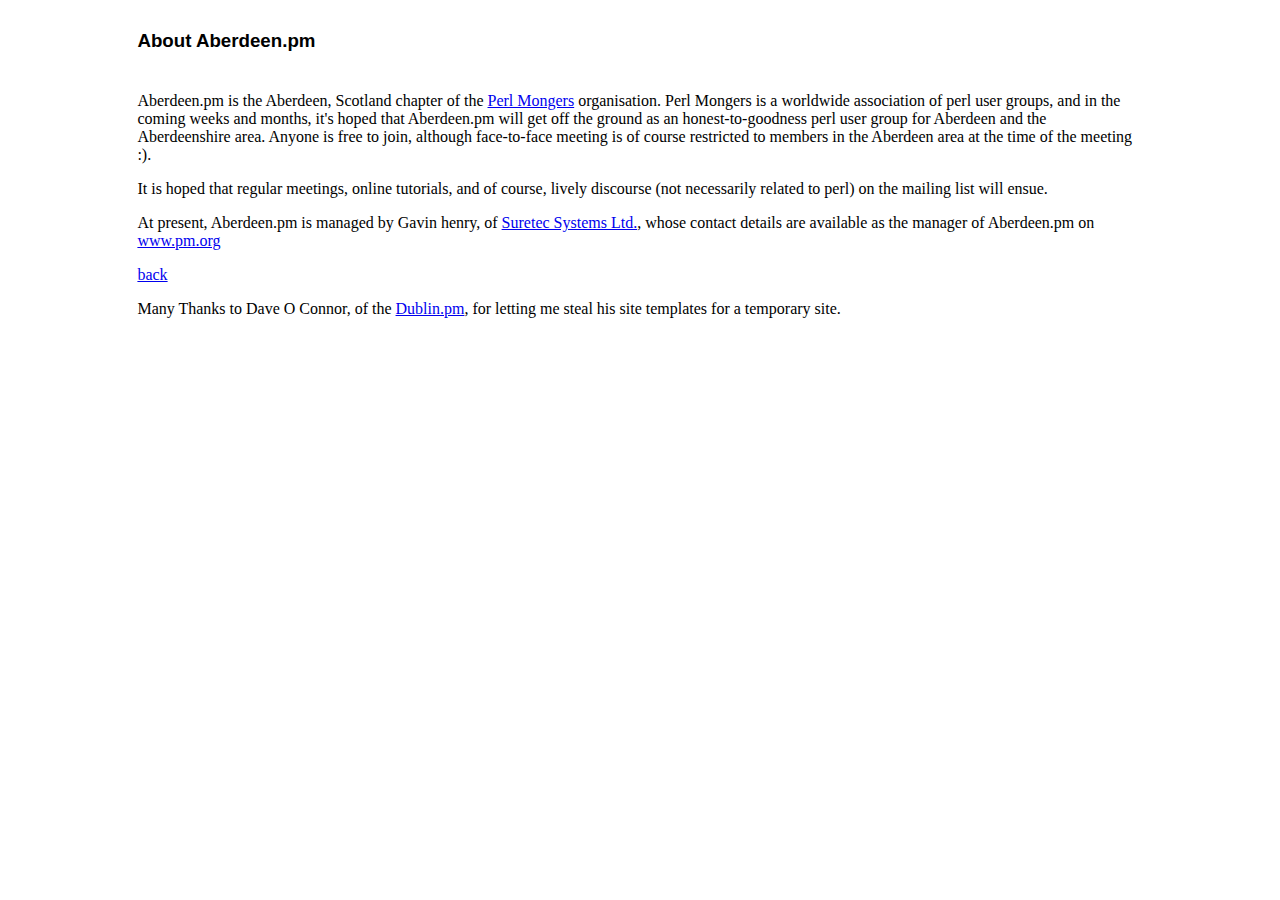
==== about/index.html @ a4dd00b9 "Initial Import to the Suretec Subversion server." ====
<!DOCTYPE html PUBLIC "-//W3C//DTD XHTML 1.0 Transitional//EN"
    "http://www.w3.org/TR/xhtml1/DTD/xhtml1-transitional.dtd">
<html xmlns="http://www.w3.org/1999/xhtml">
<head>
<meta name="generator" content="Suretec Systems Ltd." />
<title>About Aberdeen.pm</title></head><body bgcolor="white">
<center>
<table border="0" width="80%">
<tbody><tr><td><h3><font face="Arial">About Aberdeen.pm</font></h3></td><td></td></tr><tr>
</tr><tr><td><p>Aberdeen.pm is the Aberdeen, Scotland chapter of the <a href="http://www.pm.org/">Perl Mongers</a>
organisation. Perl Mongers is a worldwide association of perl user
groups, and in the coming weeks and months, it's hoped that Aberdeen.pm
will get off the ground as an honest-to-goodness perl user group for
Aberdeen and the Aberdeenshire area. Anyone is free to join, although
face-to-face meeting is of course restricted to members in the Aberdeen
area at the time of the meeting :).</p>
<p>It is hoped that regular meetings, online tutorials, and of course,
lively discourse (not necessarily related to perl) on the mailing list
will ensue.</p>
<p>At present, Aberdeen.pm is managed by Gavin henry, of <a href="http://www.suretecsystems.com" title="Suretec" alt="Suretec">Suretec Systems Ltd.</a>, whose contact details are available as the manager of Aberdeen.pm on <a href="http://www.pm.org/">www.pm.org</a></p>
<p><a href="http://aberdeen.pm.org/">back</a></p>
<p>Many Thanks to Dave O Connor, of the <a href="http://dublin.pm.org">Dublin.pm</a>, for letting me steal his site templates for a temporary site.</p>
</td></tr>
</tbody></table>
</center>
</body></html>
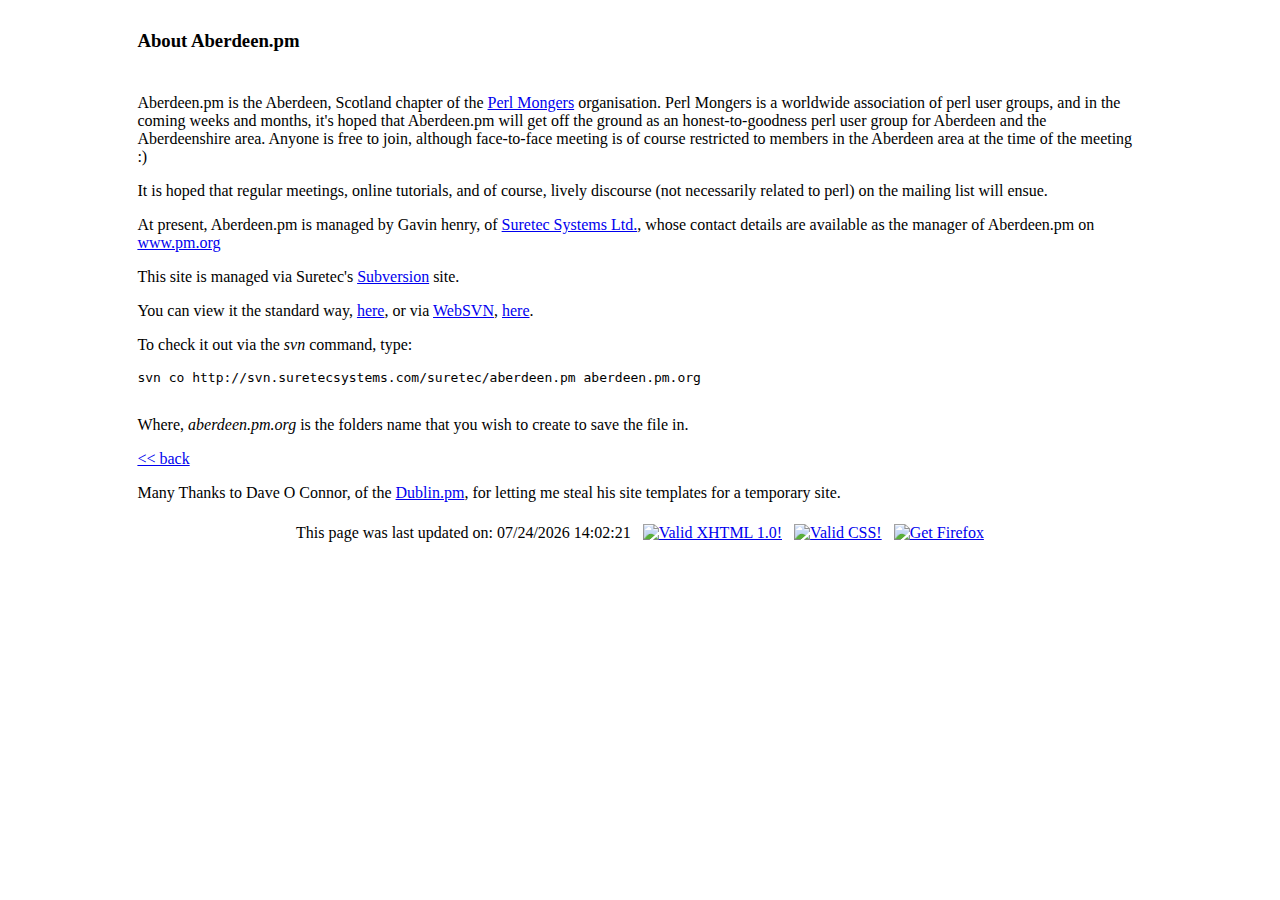
==== commit 0d9f3c3c: "Converted site to use CSS, and made XHTML compliant." ====
--- a/about/index.html
+++ b/about/index.html
@@ -3,24 +3,90 @@
 <html xmlns="http://www.w3.org/1999/xhtml">
 <head>
 <meta name="generator" content="Suretec Systems Ltd." />
-<title>About Aberdeen.pm</title></head><body bgcolor="white">
+<link rel="stylesheet" type="text/css" href="http://aberdeen.pm.org/css/aberdeen.css" />
+<title>About Aberdeen.pm</title></head>
+<body bgcolor="#ffffff">
+<div id="page">
 <center>
 <table border="0" width="80%">
-<tbody><tr><td><h3><font face="Arial">About Aberdeen.pm</font></h3></td><td></td></tr><tr>
-</tr><tr><td><p>Aberdeen.pm is the Aberdeen, Scotland chapter of the <a href="http://www.pm.org/">Perl Mongers</a>
-organisation. Perl Mongers is a worldwide association of perl user
-groups, and in the coming weeks and months, it's hoped that Aberdeen.pm
-will get off the ground as an honest-to-goodness perl user group for
-Aberdeen and the Aberdeenshire area. Anyone is free to join, although
-face-to-face meeting is of course restricted to members in the Aberdeen
-area at the time of the meeting :).</p>
-<p>It is hoped that regular meetings, online tutorials, and of course,
-lively discourse (not necessarily related to perl) on the mailing list
-will ensue.</p>
-<p>At present, Aberdeen.pm is managed by Gavin henry, of <a href="http://www.suretecsystems.com" title="Suretec" alt="Suretec">Suretec Systems Ltd.</a>, whose contact details are available as the manager of Aberdeen.pm on <a href="http://www.pm.org/">www.pm.org</a></p>
-<p><a href="http://aberdeen.pm.org/">back</a></p>
-<p>Many Thanks to Dave O Connor, of the <a href="http://dublin.pm.org">Dublin.pm</a>, for letting me steal his site templates for a temporary site.</p>
-</td></tr>
-</tbody></table>
+<tr><td><h3>About Aberdeen.pm</h3></td></tr>
+<tr><td></td></tr>
+			<tr><td>
+				<p>
+					Aberdeen.pm is the Aberdeen, Scotland chapter of the 
+					<a href="http://www.pm.org/">Perl Mongers</a> organisation. 
+					Perl Mongers is a worldwide association of perl user
+					groups, and in the coming weeks and months, it's hoped that Aberdeen.pm
+					will get off the ground as an honest-to-goodness perl user group for
+					Aberdeen and the Aberdeenshire area. Anyone is free to join, although
+					face-to-face meeting is of course restricted to members in the Aberdeen
+					area at the time of the meeting :)
+				</p>
+				<p>
+					It is hoped that regular meetings, online tutorials, and of course,
+					lively discourse (not necessarily related to perl) on the mailing list
+					will ensue.
+				</p>
+				<p>
+					At present, Aberdeen.pm is managed by Gavin henry, of 
+					<a href="http://www.suretecsystems.com" title="Suretec">Suretec Systems Ltd.</a>, 
+					whose contact details are available as the manager of Aberdeen.pm on <a href="http://www.pm.org/">www.pm.org</a>
+				</p>
+
+					<div id="svn">
+						<p>
+							This site is managed via Suretec's <a href="http://subversion.tigris.org/" title="An open-source revision control system">Subversion</a> site.
+						</p>
+						<p>
+							You can view it the standard way, <a href="http://svn.suretecsystems.com/suretec/aberdeen.pm" title="Suretec Subversion Server for Aberdeen.pm.org">here</a>, 
+							or via <a href="http://websvn.tigris.org/" title="WebSVN">WebSVN</a>, <a href="http://svn.suretecsystems.com/svn" title="WebSVN for Aberdeen.pm.org">here</a>.
+						</p>
+						<p>
+							To check it out via the <i>svn</i> command, type:
+						</p>
+						<pre>
+svn co http://svn.suretecsystems.com/suretec/aberdeen.pm aberdeen.pm.org
+						</pre>
+						<p>
+							Where, <i>aberdeen.pm.org</i> is the folders name that you wish to create to save the file in.
+						</p>
+					</div>
+				<p>
+					<a href="http://aberdeen.pm.org/">&lt;&lt; back</a>
+				</p>
+				<p>
+					Many Thanks to Dave O Connor, of the <a href="http://dublin.pm.org">Dublin.pm</a>, 
+					for letting me steal his site templates for a temporary site.
+				</p>
+			</td>
+		</tr>
+	</table>
 </center>
-</body></html>
+<!-- footer BEGIN -->
+<center>
+<table>
+<tr>
+<td valign="middle" class="headerfooterStandard">
+<script language="JavaScript" type="text/javascript">
+document.write("This page was last updated on: " + document.lastModified);
+</script>&nbsp;&nbsp;
+      <a href="http://validator.w3.org/check?uri=referer"><img
+          src="http://www.w3.org/Icons/valid-xhtml10"
+          alt="Valid XHTML 1.0!" height="31" width="88" border="0"/></a>
+		&nbsp;
+		<a href="http://jigsaw.w3.org/css-validator/">
+		<img style="border:0;width:88px;height:31px"
+       src="http://jigsaw.w3.org/css-validator/images/vcss" 
+       alt="Valid CSS!"/></a>
+	   &nbsp;
+	    <a href="http://getfirefox.com/" title="Get Firefox - The Browser, Reloaded.">
+		<img src="http://www.mozilla.org/products/firefox/buttons/getfirefox_small.png"
+		width="110" height="32" border="0" alt="Get Firefox"/></a> 
+</td>
+</tr>
+</table>
+</center>
+<!-- footer END -->
+</div>
+</body>
+</html>
